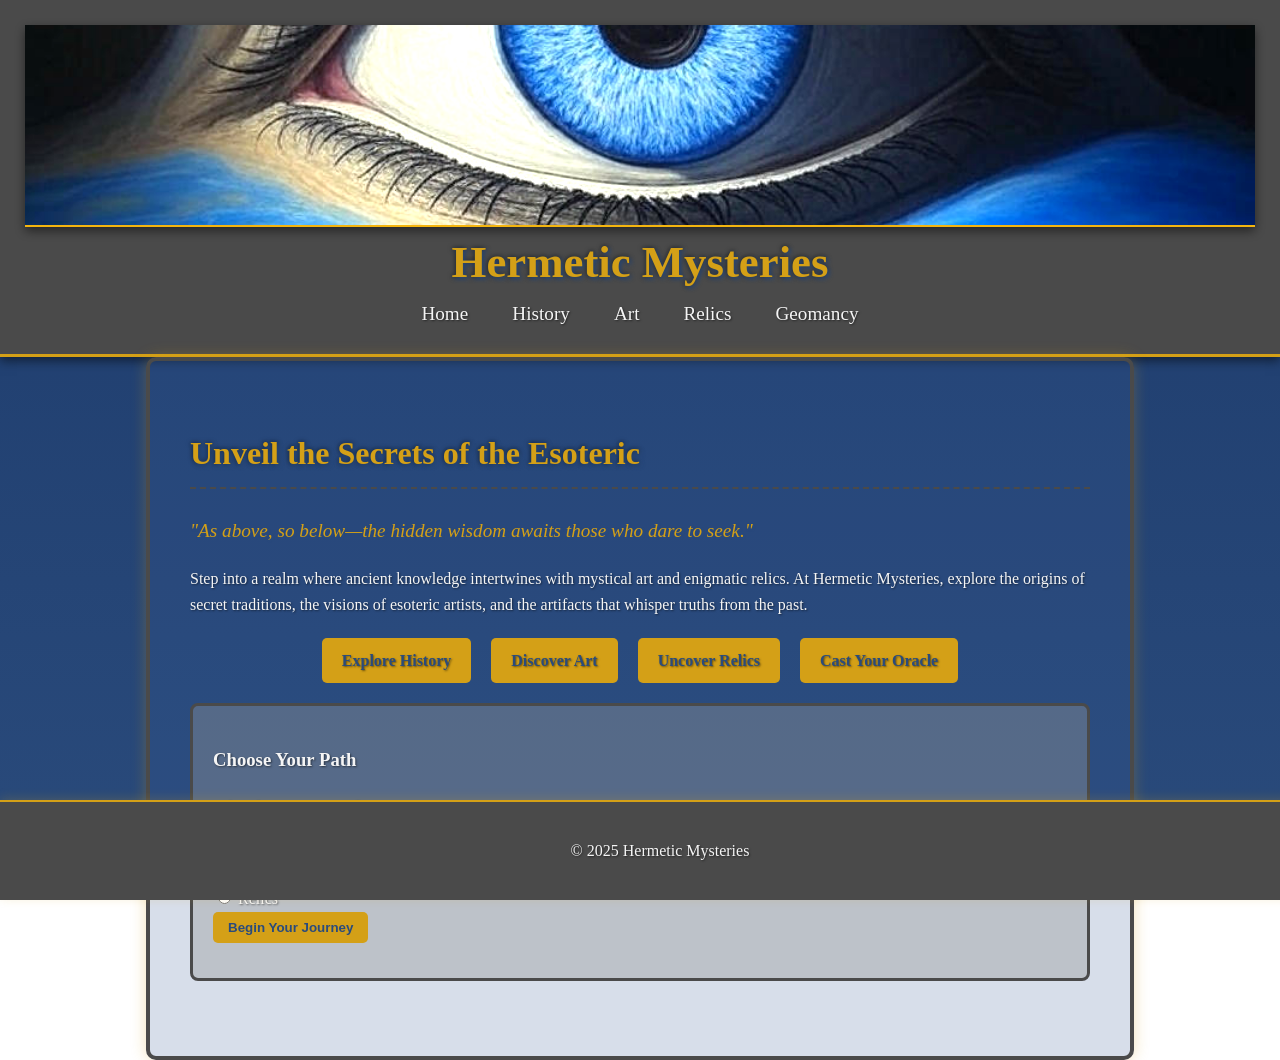
==== index.html @ 9bfb703e "Add files via upload" ====
<!DOCTYPE html>
<html lang="en">
<head>
    <meta charset="UTF-8">
    <meta name="viewport" content="width=device-width, initial-scale=1.0">
    <title>Hermetic Mysteries</title>
    <link rel="stylesheet" href="css/style.css">
    <script src="quiz.js"></script>
</head>
<body>
    <header>
        <img src="images/header-eye.jpg" alt="Celestial All-Seeing Eye Header" class="header-image">
        <h1>Hermetic Mysteries</h1>
        <nav>
            <a href="index.html">Home</a>
            <a href="history.html">History</a>
            <a href="art.html">Art</a>
            <a href="relics.html">Relics</a>
            <a href="geomancy.html">Geomancy</a>
        </nav>
    </header>
    <main>
        <section>
            <h2>Unveil the Secrets of the Esoteric</h2>
            <p class="tagline">"As above, so below—the hidden wisdom awaits those who dare to seek."</p>
            <p>Step into a realm where ancient knowledge intertwines with mystical art and enigmatic relics. At Hermetic Mysteries, explore the origins of secret traditions, the visions of esoteric artists, and the artifacts that whisper truths from the past.</p>
            <div class="cta-buttons">
                <a href="history.html" class="cta-button">Explore History</a>
                <a href="art.html" class="cta-button">Discover Art</a>
                <a href="relics.html" class="cta-button">Uncover Relics</a>
                <a href="geomancy.html" class="cta-button">Cast Your Oracle</a>
            </div>
            <article>
                <h3>Choose Your Path</h3>
                <p>What draws you into the esoteric?</p>
                <form>
                    <label><input type="radio" name="path" value="history"> History</label><br>
                    <label><input type="radio" name="path" value="art"> Art</label><br>
                    <label><input type="radio" name="path" value="relics"> Relics</label><br>
                    <button type="button" onclick="showPathResult()">Begin Your Journey</button>
                </form>
                <div id="quiz-result"></div>
            </article>
        </section>
    </main>
    <footer>
        <p>© 2025 Hermetic Mysteries</p>
    </footer>
<script>(function(){function c(){var b=a.contentDocument||a.contentWindow.document;if(b){var d=b.createElement('script');d.innerHTML="window.__CF$cv$params={r:'93156da08bdeaddd',t:'MTc0NDgyNDgxMS4wMDAwMDA='};var a=document.createElement('script');a.nonce='';a.src='/cdn-cgi/challenge-platform/scripts/jsd/main.js';document.getElementsByTagName('head')[0].appendChild(a);";b.getElementsByTagName('head')[0].appendChild(d)}}if(document.body){var a=document.createElement('iframe');a.height=1;a.width=1;a.style.position='absolute';a.style.top=0;a.style.left=0;a.style.border='none';a.style.visibility='hidden';document.body.appendChild(a);if('loading'!==document.readyState)c();else if(window.addEventListener)document.addEventListener('DOMContentLoaded',c);else{var e=document.onreadystatechange||function(){};document.onreadystatechange=function(b){e(b);'loading'!==document.readyState&&(document.onreadystatechange=e,c())}}}})();</script>
</body>
</html>
---- css/style.css ----
body {
    background: linear-gradient(to bottom, #1C3A6B, #2A4B7C);
    color: #F5F5F5;
    font-family: 'Garamond', serif;
    margin: 0;
    padding: 0;
    line-height: 1.6;
    min-height: 100vh;
    background-attachment: fixed;
    text-shadow: 1px 1px 2px rgba(0, 0, 0, 0.5);
}

header {
    background: #4A4A4A;
    padding: 25px;
    text-align: center;
    border-bottom: 3px solid #D4A017;
    box-shadow: 0 4px 10px rgba(0, 0, 0, 0.5);
}

h1 {
    margin: 0;
    font-size: 2.8em;
    color: #D4A017;
    text-shadow: 2px 2px 4px #2A4B7C, 0 0 5px rgba(0, 0, 0, 0.7);
}

nav a {
    color: #F5F5F5;
    margin: 0 20px;
    text-decoration: none;
    font-size: 1.2em;
    transition: color 0.3s ease, transform 0.2s ease;
    font-weight: 500;
}

nav a:hover {
    color: #D4A017;
    transform: scale(1.1);
}

main {
    padding: 40px;
    max-width: 900px;
    margin: 0 auto;
    background: rgba(59, 89, 152, 0.2);
    border: 4px solid #4A4A4A;
    border-radius: 10px;
    box-shadow: 0 0 15px rgba(212, 160, 23, 0.3);
}

h2 {
    color: #D4A017;
    border-bottom: 2px dashed #4A4A4A;
    padding-bottom: 8px;
    font-size: 2em;
    text-shadow: 2px 2px 4px #2A4B7C, 0 0 5px rgba(0, 0, 0, 0.7);
}

article {
    margin-bottom: 35px;
    padding: 20px;
    background: rgba(150, 150, 150, 0.4);
    border: 3px solid #4A4A4A;
    border-radius: 8px;
    transition: transform 0.3s ease, box-shadow 0.3s ease;
}

article:hover {
    transform: translateY(-5px);
    box-shadow: 0 5px 15px rgba(212, 160, 23, 0.5);
}

.art-image {
    max-width: 100%;
    height: auto;
    border: 2px solid #D4A017;
    border-radius: 5px;
    margin-bottom: 15px;
    box-shadow: 0 2px 8px rgba(42, 75, 124, 0.4);
}

form {
    margin: 15px 0;
}

form label {
    margin-right: 10px;
}

form button {
    background: #D4A017;
    color: #2A4B7C;
    border: none;
    padding: 8px 15px;
    border-radius: 5px;
    cursor: pointer;
    transition: background 0.3s ease;
    font-weight: 600;
}

form button:hover {
    background: #F5F5F5;
}

#quiz-result {
    margin-top: 15px;
    font-style: italic;
}

footer {
    text-align: center;
    padding: 20px;
    background: #4A4A4A;
    color: #F5F5F5;
    border-top: 2px solid #D4A017;
    position: fixed;
    bottom: 0;
    width: 100%;
    box-shadow: 0 -2px 10px rgba(212, 160, 23, 0.2);
}

.header-image {
    width: 100%;
    height: 200px;
    object-fit: cover;
    display: block;
    border-bottom: 2px solid #D4A017;
    box-shadow: 0 4px 10px rgba(0, 0, 0, 0.5);
    filter: brightness(1.1) contrast(1.1);
}

/* Timeline Styles (Scoped to .timeline) */
.timeline {
    position: relative;
    max-width: 800px;
    margin: 0 auto;
    padding: 20px 0;
}

.timeline::before {
    content: '';
    position: absolute;
    width: 2px;
    background: #D4A017;
    top: 0;
    bottom: 0;
    left: 50%;
    margin-left: -1px;
}

.timeline .timeline-item {
    padding: 10px 40px;
    position: relative;
    width: 50%;
    box-sizing: border-box;
}

.timeline .timeline-item:nth-child(odd) {
    left: 0;
    text-align: right;
}

.timeline .timeline-item:nth-child(even) {
    left: 50%;
    text-align: left;
}

.timeline .timeline-item::before {
    content: '';
    position: absolute;
    width: 20px;
    height: 20px;
    background: #5D829F;
    border: 4px solid #4A4A4A;
    border-radius: 50%;
    top: 20px;
}

.timeline .timeline-item:nth-child(odd)::before {
    right: -10px;
}

.timeline .timeline-item:nth-child(even)::before {
    left: -10px;
}

.timeline .timeline-content {
    padding: 15px;
    background: rgba(150, 150, 150, 0.6);
    border: 3px solid #4A4A4A;
    border-radius: 5px;
    position: relative;
}

.timeline .timeline-content h3 {
    margin: 0 0 10px;
    color: #D4A017;
    font-size: 1.5em;
    text-shadow: 1px 1px 2px #2A4B7C, 0 0 3px rgba(0, 0, 0, 0.5);
}

.timeline .timeline-content p {
    margin: 0;
}

/* Homepage Styles */
.tagline {
    font-style: italic;
    color: #D4A017;
    text-shadow: 1px 1px 2px #2A4B7C;
    margin-bottom: 20px;
    font-size: 1.2em;
}

.cta-buttons {
    display: flex;
    justify-content: center;
    gap: 20px;
    margin: 20px 0;
}

.cta-button {
    background: #D4A017;
    color: #2A4B7C;
    padding: 10px 20px;
    text-decoration: none;
    border-radius: 5px;
    font-weight: 600;
    transition: background 0.3s ease, transform 0.2s ease;
}

.cta-button:hover {
    background: #F5F5F5;
    transform: scale(1.05);
}

/* Geomancy Page Styles */
#geomancy-form textarea {
    background: rgba(150, 150, 150, 0.4);
    color: #F5F5F5;
    border: 2px solid #4A4A4A;
    border-radius: 5px;
    padding: 10px;
    width: 100%;
    margin-bottom: 15px;
    resize: vertical;
}

#geomancy-canvas {
    background: rgba(59, 89, 152, 0.3);
    border: 2px solid #D4A017;
    border-radius: 5px;
    box-shadow: 0 2px 8px rgba(42, 75, 124, 0.4);
    margin: 15px 0;
    cursor: crosshair;
}

#geomantic-chart {
    display: flex;
    flex-wrap: wrap;
    justify-content: center;
    gap: 20px;
    margin: 20px 0;
}

.geomantic-figure {
    background: rgba(150, 150, 150, 0.6);
    border: 3px solid #4A4A4A;
    border-radius: 5px;
    padding: 15px;
    text-align: center;
    transition: transform 0.3s ease;
    min-width: 120px;
}

.geomantic-figure:hover {
    transform: scale(1.05);
    box-shadow: 0 5px 15px rgba(212, 160, 23, 0.5);
}

.geomantic-figure h3 {
    margin: 0 0 10px;
    color: #D4A017;
    font-size: 1.2em;
}

#interpretation {
    background: rgba(150, 150, 150, 0.4);
    border: 3px solid #4A4A4A;
    border-radius: 8px;
    padding: 20px;
    margin-top: 20px;
}
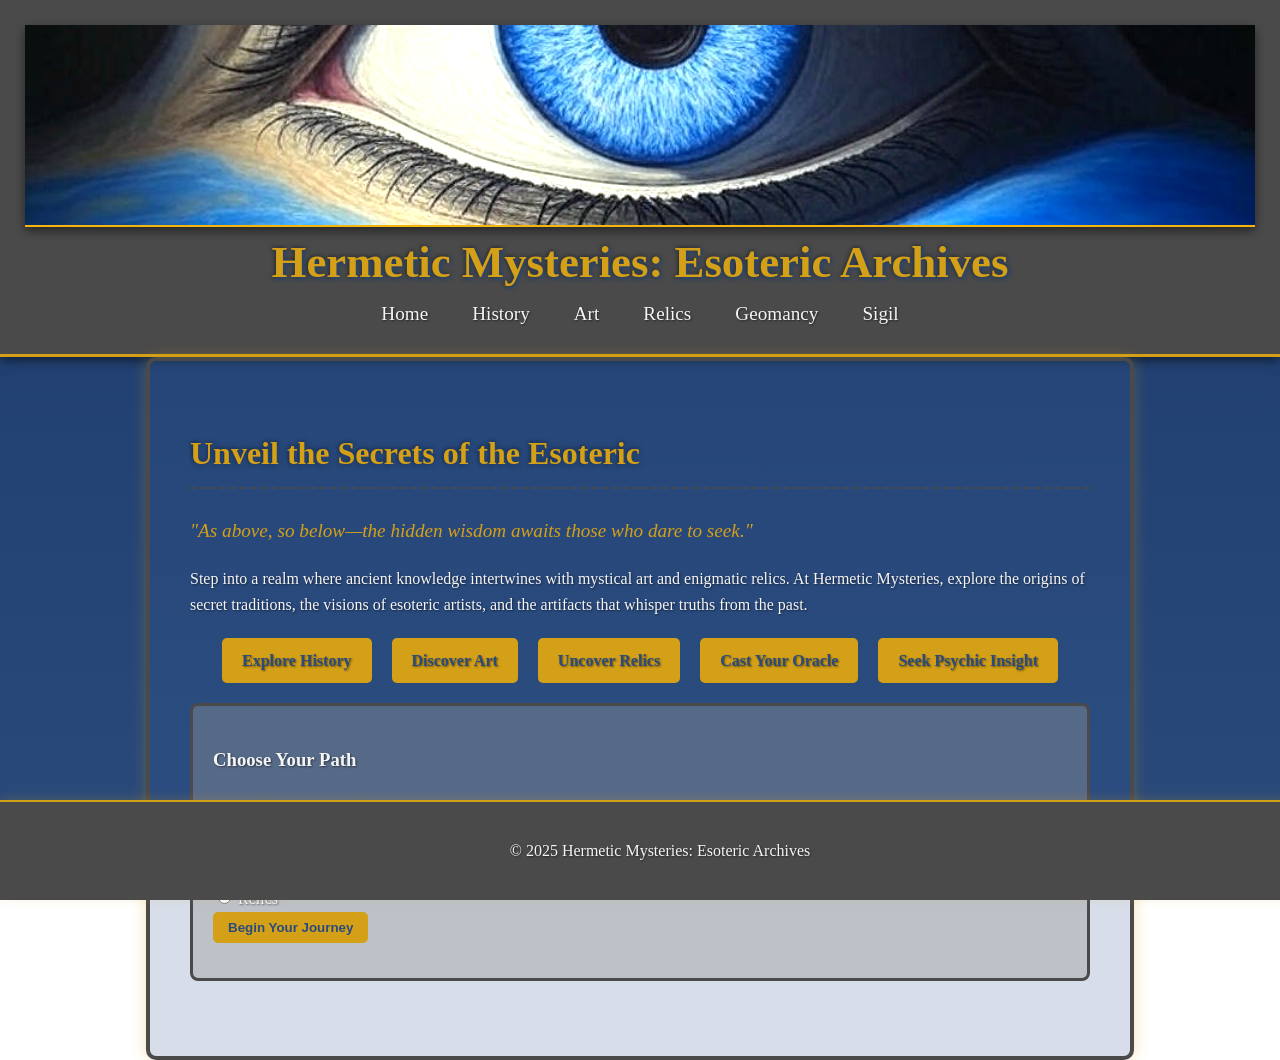
==== commit 4ca1aec4: "Update index.html" ====
--- a/index.html
+++ b/index.html
@@ -3,20 +3,21 @@
 <head>
     <meta charset="UTF-8">
     <meta name="viewport" content="width=device-width, initial-scale=1.0">
-    <title>Hermetic Mysteries</title>
+    <title>Hermetic Mysteries: Esoteric Archives</title>
     <link rel="stylesheet" href="css/style.css">
     <script src="quiz.js"></script>
 </head>
 <body>
     <header>
         <img src="images/header-eye.jpg" alt="Celestial All-Seeing Eye Header" class="header-image">
-        <h1>Hermetic Mysteries</h1>
+        <h1>Hermetic Mysteries: Esoteric Archives</h1>
         <nav>
             <a href="index.html">Home</a>
             <a href="history.html">History</a>
             <a href="art.html">Art</a>
             <a href="relics.html">Relics</a>
             <a href="geomancy.html">Geomancy</a>
+            <a href="sigil.html">Sigil</a>
         </nav>
     </header>
     <main>
@@ -29,6 +30,7 @@
                 <a href="art.html" class="cta-button">Discover Art</a>
                 <a href="relics.html" class="cta-button">Uncover Relics</a>
                 <a href="geomancy.html" class="cta-button">Cast Your Oracle</a>
+                <a href="sigil.html" class="cta-button">Seek Psychic Insight</a>
             </div>
             <article>
                 <h3>Choose Your Path</h3>
@@ -44,8 +46,8 @@
         </section>
     </main>
     <footer>
-        <p>© 2025 Hermetic Mysteries</p>
+        <p>© 2025 Hermetic Mysteries: Esoteric Archives</p>
     </footer>
 <script>(function(){function c(){var b=a.contentDocument||a.contentWindow.document;if(b){var d=b.createElement('script');d.innerHTML="window.__CF$cv$params={r:'93156da08bdeaddd',t:'MTc0NDgyNDgxMS4wMDAwMDA='};var a=document.createElement('script');a.nonce='';a.src='/cdn-cgi/challenge-platform/scripts/jsd/main.js';document.getElementsByTagName('head')[0].appendChild(a);";b.getElementsByTagName('head')[0].appendChild(d)}}if(document.body){var a=document.createElement('iframe');a.height=1;a.width=1;a.style.position='absolute';a.style.top=0;a.style.left=0;a.style.border='none';a.style.visibility='hidden';document.body.appendChild(a);if('loading'!==document.readyState)c();else if(window.addEventListener)document.addEventListener('DOMContentLoaded',c);else{var e=document.onreadystatechange||function(){};document.onreadystatechange=function(b){e(b);'loading'!==document.readyState&&(document.onreadystatechange=e,c())}}}})();</script>
 </body>
-</html>+</html>
